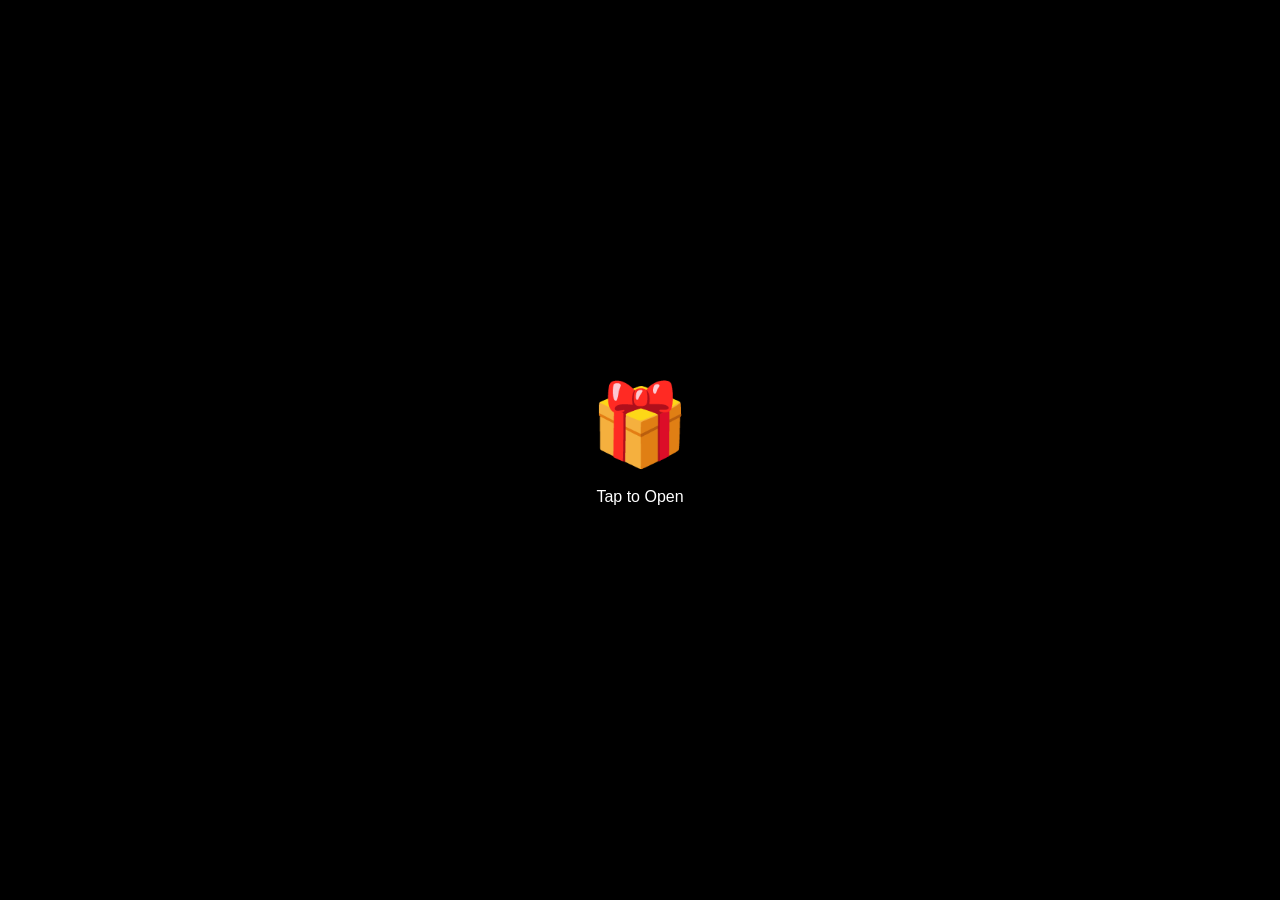
==== xmas2025/docs/cp/index.html @ d77ac823 "Add files via upload" ====
<!DOCTYPE html>
<html lang="zh-TW">
<head>
    <meta charset="UTF-8">
    <meta name="viewport" content="width=device-width, initial-scale=1.0">
    <meta property="og:title" content="聖誕快樂 - 給 cp 的卡片">
    <meta property="og:description" content="點擊開啟你的專屬祝福 🎁">
    <title>Merry Christmas, cp!</title>
    
    <link rel="stylesheet" href="../style.css"> 
    <style>
        /* 簡單的內聯樣式，正式版建議移到 style.css */
        body { margin: 0; background: #0f2027; color: white; font-family: sans-serif; overflow: hidden; }
        .overlay { position: fixed; top: 0; left: 0; width: 100%; height: 100%; background: #000; z-index: 99; display: flex; flex-direction: column; justify-content: center; align-items: center; transition: opacity 0.8s; }
        .gift-icon { font-size: 80px; cursor: pointer; animation: bounce 2s infinite; }
        .content { padding: 20px; text-align: center; display: none; max-width: 600px; margin: 0 auto; line-height: 1.6; }
        @keyframes bounce { 0%, 100% { transform: translateY(0); } 50% { transform: translateY(-20px); } }
    </style>
</head>
<body>

    <div id="opener" class="overlay">
        <div class="gift-icon">🎁</div>
        <p>Tap to Open</p>
    </div>

    <audio id="bgm" loop>
        <source src="../assets/music.mp3" type="audio/mpeg">
    </audio>

    <div id="main-content" class="content">
        <h1>Dear cp</h1>
        <hr style="width: 50%; border-color: #d63333;">
        <div class="message-body">
            <section class='letter-intro'><p>嗨！早安，現在是 12/09 的早上6點，我剛從床上爬起來泡了杯咖啡</p><p>昨天上課無聊，突然翻到我們那時候畢業旅行去大阪玩的照片，雖然現在大家都在彼此的軌道上努力生活著，但我真的很喜歡那時候的氛圍，大家一起在外隨意逛街、吃美食，每天睡不到3小時之外又花了一堆時間在找路，每個情況都足以成為一段特別的回憶。</p><p>已經過去了一年多了，我想說應該要再跟大家聊聊天，所以就起床寫了這封聖誕信。</p></section><section class='letter-reflection'><p>很多人都說當研究生就是沒錢沒時間，不知道這句話是不是真的，但我現在確實是卡在這樣的循環中。</p><p>我覺得我生活的方式就處於兩個極端，一方面想充實自己，但另一方面又覺得好累只想躺在床上睡 10 小時，感覺生活就是一直在跟自己妥協取得平衡，這大概就是長大的代價吧。</p></section><section class='letter-season'><p>最近天氣變冷，請好好照顧自己的健康。這種天氣總讓我覺得如果能去日本看雪就好了。</p><p>不知道你愛不愛看雪？總覺得下雪的日子特別浪漫，情侶在路上拉著手，朋友們在屋裡聚會，好像世間再也沒有煩惱一樣。</p><p>有機會的話再一起出去玩吧，特別想回到那些日子呢。</p></section><section class='letter-closing'><p>總之我最近過得還算好，雖然忙但也多了些挑戰。</p><p>你也要好好加油，開心地活著才是最重要的。</p><p>希望明年的冬天也能這樣寫一封信給你。</p><p>聖誕快樂！</p></section>
        </div>
        <br><br>
        <small>Made with ❤️ by [你的名字]</small>
    </div>

    <script>
        // 簡單的互動邏輯
        document.getElementById('opener').addEventListener('click', function() {
            const audio = document.getElementById('bgm');
            const overlay = document.getElementById('opener');
            const content = document.getElementById('main-content');

            // 1. 播放音樂
            audio.volume = 0.6;
            audio.play().catch(e => console.log("Audio play failed:", e));

            // 2. 特效：雪花 (這裡可以呼叫外部 function)
            // createSnow(); 

            // 3. 切換畫面
            overlay.style.opacity = '0';
            setTimeout(() => {
                overlay.style.display = 'none';
                content.style.display = 'block';
                // 簡單淡入
                content.style.opacity = '0';
                let op = 0;
                let timer = setInterval(function () {
                    if (op >= 1){ clearInterval(timer); }
                    content.style.opacity = op;
                    content.style.filter = 'alpha(opacity=' + op * 100 + ")";
                    op += 0.1;
                }, 50);
            }, 800);
        });
    </script>
</body>
</html>
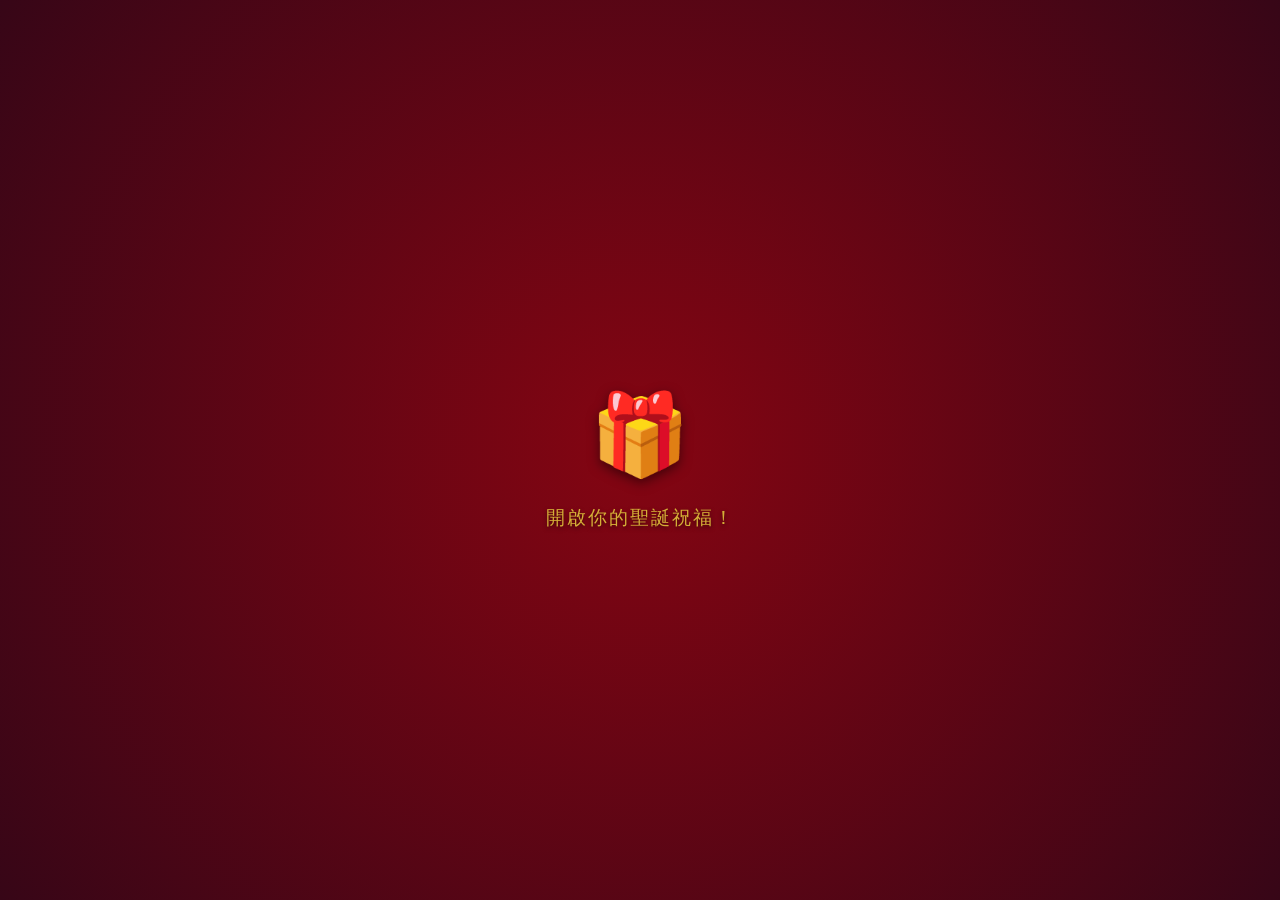
==== commit a4dbd86c: "Update index.html" ====
--- a/xmas2025/docs/cp/index.html
+++ b/xmas2025/docs/cp/index.html
@@ -8,20 +8,12 @@
     <title>Merry Christmas, cp!</title>
     
     <link rel="stylesheet" href="../style.css"> 
-    <style>
-        /* 簡單的內聯樣式，正式版建議移到 style.css */
-        body { margin: 0; background: #0f2027; color: white; font-family: sans-serif; overflow: hidden; }
-        .overlay { position: fixed; top: 0; left: 0; width: 100%; height: 100%; background: #000; z-index: 99; display: flex; flex-direction: column; justify-content: center; align-items: center; transition: opacity 0.8s; }
-        .gift-icon { font-size: 80px; cursor: pointer; animation: bounce 2s infinite; }
-        .content { padding: 20px; text-align: center; display: none; max-width: 600px; margin: 0 auto; line-height: 1.6; }
-        @keyframes bounce { 0%, 100% { transform: translateY(0); } 50% { transform: translateY(-20px); } }
-    </style>
 </head>
 <body>
 
     <div id="opener" class="overlay">
         <div class="gift-icon">🎁</div>
-        <p>Tap to Open</p>
+        <p>開啟你的聖誕祝福！</p>
     </div>
 
     <audio id="bgm" loop>
@@ -31,43 +23,40 @@
     <div id="main-content" class="content">
         <h1>Dear cp</h1>
         <hr style="width: 50%; border-color: #d63333;">
+        
         <div class="message-body">
-            <section class='letter-intro'><p>嗨！早安，現在是 12/09 的早上6點，我剛從床上爬起來泡了杯咖啡</p><p>昨天上課無聊，突然翻到我們那時候畢業旅行去大阪玩的照片，雖然現在大家都在彼此的軌道上努力生活著，但我真的很喜歡那時候的氛圍，大家一起在外隨意逛街、吃美食，每天睡不到3小時之外又花了一堆時間在找路，每個情況都足以成為一段特別的回憶。</p><p>已經過去了一年多了，我想說應該要再跟大家聊聊天，所以就起床寫了這封聖誕信。</p></section><section class='letter-reflection'><p>很多人都說當研究生就是沒錢沒時間，不知道這句話是不是真的，但我現在確實是卡在這樣的循環中。</p><p>我覺得我生活的方式就處於兩個極端，一方面想充實自己，但另一方面又覺得好累只想躺在床上睡 10 小時，感覺生活就是一直在跟自己妥協取得平衡，這大概就是長大的代價吧。</p></section><section class='letter-season'><p>最近天氣變冷，請好好照顧自己的健康。這種天氣總讓我覺得如果能去日本看雪就好了。</p><p>不知道你愛不愛看雪？總覺得下雪的日子特別浪漫，情侶在路上拉著手，朋友們在屋裡聚會，好像世間再也沒有煩惱一樣。</p><p>有機會的話再一起出去玩吧，特別想回到那些日子呢。</p></section><section class='letter-closing'><p>總之我最近過得還算好，雖然忙但也多了些挑戰。</p><p>你也要好好加油，開心地活著才是最重要的。</p><p>希望明年的冬天也能這樣寫一封信給你。</p><p>聖誕快樂！</p></section>
+            <section class='letter-intro'>
+                <p>嗨！早安，現在是 12/09 的早上6點，我剛從床上爬起來泡了杯咖啡</p>
+                <p>昨天上課無聊，突然翻到我們那時候畢業旅行去大阪玩的照片，雖然現在大家都在彼此的軌道上努力生活著，但我真的很喜歡那時候的氛圍，大家一起在外隨意逛街、吃美食，每天睡不到3小時之外又花了一堆時間在找路，每個情況都足以成為一段特別的回憶。</p>
+                <p>已經過去了一年多了，我想說應該要再跟大家聊聊天，所以就起床寫了這封聖誕信。</p>
+            </section>
+
+            <section class='letter-reflection'>
+                <p>很多人都說當研究生就是沒錢沒時間，不知道這句話是不是真的，但我現在確實是卡在這樣的循環中。</p>
+                <p>我覺得我生活的方式就處於兩個極端，一方面想充實自己，但另一方面又覺得好累只想躺在床上睡 10 小時，感覺生活就是一直在跟自己妥協取得平衡，這大概就是長大的代價吧。</p>
+            </section>
+
+            <section class='letter-season'>
+                <p>最近天氣變冷，請好好照顧自己的健康。這種天氣總讓我覺得如果能去日本看雪就好了。</p>
+                <p>不知道你愛不愛看雪？總覺得下雪的日子特別浪漫，情侶在路上拉著手，朋友們在屋裡聚會，好像世間再也沒有煩惱一樣。</p>
+                <p>有機會的話再一起出去玩吧，特別想回到那些日子呢。</p>
+            </section>
+
+            <section class='letter-closing'>
+                <p>總之我最近過得還算好，雖然忙但也多了些挑戰。</p>
+                <p>你也要好好加油，開心地活著才是最重要的。</p>
+                <p>希望明年的冬天也能這樣寫一封信給你。</p>
+                <p>聖誕快樂！</p>
+            </section>
+        </div>
+
+        <div class="photo-container">
+            <img src="../photo.jpg" alt="Our Memory">
         </div>
         <br><br>
-        <small>Made with ❤️ by [你的名字]</small>
+        <small>好想睡覺</small>
     </div>
 
-    <script>
-        // 簡單的互動邏輯
-        document.getElementById('opener').addEventListener('click', function() {
-            const audio = document.getElementById('bgm');
-            const overlay = document.getElementById('opener');
-            const content = document.getElementById('main-content');
-
-            // 1. 播放音樂
-            audio.volume = 0.6;
-            audio.play().catch(e => console.log("Audio play failed:", e));
-
-            // 2. 特效：雪花 (這裡可以呼叫外部 function)
-            // createSnow(); 
-
-            // 3. 切換畫面
-            overlay.style.opacity = '0';
-            setTimeout(() => {
-                overlay.style.display = 'none';
-                content.style.display = 'block';
-                // 簡單淡入
-                content.style.opacity = '0';
-                let op = 0;
-                let timer = setInterval(function () {
-                    if (op >= 1){ clearInterval(timer); }
-                    content.style.opacity = op;
-                    content.style.filter = 'alpha(opacity=' + op * 100 + ")";
-                    op += 0.1;
-                }, 50);
-            }, 800);
-        });
-    </script>
+    <script src="../script.js"></script>
 </body>
-</html>+</html>
--- a/xmas2025/docs/style.css
+++ b/xmas2025/docs/style.css
@@ -0,0 +1,171 @@
+/* === 1. 引入字體 === */
+@import url('https://fonts.googleapis.com/css2?family=Cinzel:wght@700&family=Noto+Serif+TC:wght@400;600&display=swap');
+
+:root {
+    /* ▼▼▼ 修改這裡 ▼▼▼ */
+    --bg-color: #6a040f;       /* 改成深沉的酒紅色 */
+    --card-bg: #fffbf0;        /* 溫暖奶油白 (維持不變) */
+    --text-main: #2b2d42;      /* 深灰字體 (維持不變) */
+    --accent-gold: #d4af37;    /* 質感金色 (維持不變) */
+    /* ▲▲▲ 修改結束 ▲▲▲ */
+}
+
+/* === 全局設定 === */
+* { box-sizing: border-box; margin: 0; padding: 0; }
+
+body {
+    background-color: var(--bg-color);
+    /* ▼▼▼ 修改漸層，讓它變得更深邃柔和 ▼▼▼ */
+    background-image: radial-gradient(circle at center, #850512 0%, #370617 100%);
+    /* ▲▲▲ 修改結束 ▲▲▲ */
+    
+    min-height: 100vh;
+    font-family: 'Noto Serif TC', serif;
+    display: flex;
+    justify-content: center;
+    align-items: center;
+    overflow-x: hidden;
+    padding: 15px;
+    color: var(--text-main);
+}
+
+/* === 禮物盒開啟頁 (Overlay) === */
+.overlay {
+    position: fixed;
+    top: 0;
+    left: 0;
+    width: 100%;
+    height: 100%;
+    background: var(--bg-color); /* 會自動套用新的酒紅色 */
+    /* 這裡也加一點漸層讓它不那麼死板 */
+    background-image: radial-gradient(circle at center, #850512 0%, #370617 100%);
+    z-index: 9999;
+    display: flex;
+    flex-direction: column;
+    justify-content: center;
+    align-items: center;
+    transition: opacity 0.8s ease;
+}
+
+.gift-icon {
+    font-size: 80px;
+    cursor: pointer;
+    animation: bounce 2s infinite;
+    filter: drop-shadow(0 4px 6px rgba(0,0,0,0.5)); /* 陰影加深一點以配合深色背景 */
+}
+
+.overlay p {
+    color: var(--accent-gold); /* 把文字改成金色比較跳得出來 */
+    margin-top: 20px;
+    font-family: 'Cinzel', serif;
+    letter-spacing: 2px;
+    font-size: 1.2rem;
+    text-shadow: 0 2px 4px rgba(0,0,0,0.5);
+}
+
+@keyframes bounce {
+    0%, 100% { transform: translateY(0); }
+    50% { transform: translateY(-15px); }
+}
+
+/* === 卡片本體 (信紙風格) - 這邊都不用動 === */
+.content {
+    display: none;
+    background: var(--card-bg);
+    width: 100%;
+    max-width: 480px;
+    padding: 40px 30px;
+    border: 8px solid #fff;
+    outline: 2px dashed var(--accent-gold); 
+    box-shadow: 0 25px 50px rgba(0,0,0,0.6); /* 陰影加深更有立體感 */
+    position: relative;
+    text-align: center;
+    border-radius: 4px;
+    z-index: 10;
+}
+
+.content::after {
+    content: '🎄';
+    position: absolute;
+    top: -25px;
+    left: 50%;
+    transform: translateX(-50%);
+    font-size: 40px;
+    background: var(--card-bg);
+    border-radius: 50%;
+    padding: 0 10px;
+    box-shadow: 0 -5px 10px rgba(0,0,0,0.1);
+}
+
+/* 標題 */
+.content h1 {
+    font-family: 'Cinzel', serif;
+    color: #7c1313; /* 標題顏色也稍微調深一點點 */
+    font-size: 2rem;
+    margin-bottom: 20px;
+    border-bottom: 2px solid var(--accent-gold);
+    display: inline-block;
+    padding-bottom: 10px;
+}
+
+/* 內文 */
+.message-body {
+    text-align: left;
+    line-height: 2;
+    color: var(--text-main);
+    font-size: 1.05rem;
+    margin-top: 20px;
+}
+
+.message-body p {
+    margin-bottom: 15px;
+    text-indent: 2em;
+}
+
+/* 署名 */
+small {
+    display: block;
+    margin-top: 40px;
+    color: #888;
+    font-size: 0.8rem;
+    text-transform: uppercase;
+    letter-spacing: 1px;
+}
+
+/* === 雪花樣式 === */
+.snowflake {
+    position: fixed;
+    top: -20px;
+    color: rgba(255, 255, 255, 0.7); /* 透明度調高一點點，讓它在深色背景更柔和 */
+    font-size: 1.2em;
+    user-select: none;
+    z-index: 1;
+    pointer-events: none;
+    text-shadow: 0 0 5px rgba(0,0,0,0.5);
+}
+/* === 照片樣式 === */
+.photo-container {
+    margin: 20px auto 30px auto;
+    width: 90%;
+    max-width: 400px;
+    background: #fff;
+    padding: 10px 10px 30px 10px; /* 底部留白多一點，像拍立得 */
+    box-shadow: 0 4px 15px rgba(0,0,0,0.2);
+    transform: rotate(-2deg); /* 微微傾斜，增加俏皮感 */
+    transition: transform 0.3s ease;
+    border-radius: 2px;
+}
+
+.photo-container:hover {
+    transform: rotate(0deg) scale(1.02); /* 滑鼠碰到會回正並放大 */
+    box-shadow: 0 8px 25px rgba(0,0,0,0.3);
+    z-index: 5;
+}
+
+.photo-container img {
+    width: 100%;
+    height: auto;
+    display: block;
+    border-radius: 2px;
+}
+
